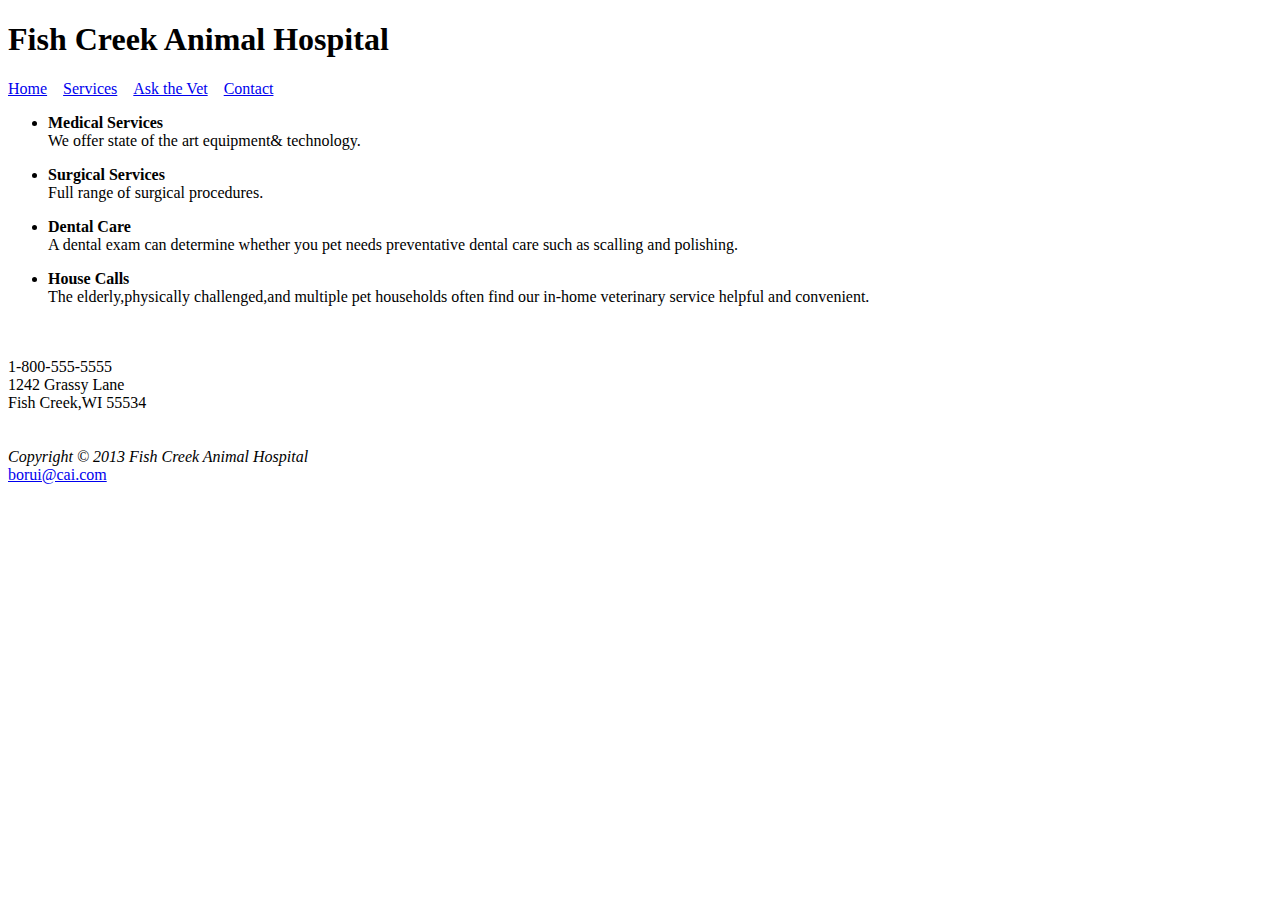
==== Web&UILab/Lab1. Fish Creek(original)/services.html @ b3f7f15a "first commit" ====
<!DOCTYPE html>
<html>
<head>
<meta charset="UTF-8">
<title>Title of the document</title>
<style>
  nav ul {
    list-style-type: none;
    overflow: hidden;
    padding: 0px;
  }
  
  nav li {
    float: left;
  }
  
  nav li a {
    display: block;
    padding-right: 16px;
  }
  section ul li p{
    margin:0px
  }
  
</style>
</head>

<body>

<div>
  <header>
      <h1>Fish Creek Animal Hospital</h1>
  </header>
  <nav>
    <ul>
      <li><a href="index.html">Home</a></li>
      <li><a href="services.html">Services</a></li>
      <li><a href="index.html">Ask the Vet</a></li>
      <li><a href="index.html">Contact</a></li>
    </ul>
  </nav>

  <section>
      <ul>
        <li><b>Medical Services</b><p>We offer state of the art equipment& technology.</p></li>
      </ul>
      <ul>
        <li><b>Surgical Services</b><p>Full range of surgical procedures.</p></li>
      </ul>
      <ul>
        <li><b>Dental Care</b><p>A dental exam can determine whether you pet needs preventative dental care such as scalling and polishing.</p></li>
      </ul>
      <ul>
        <li><b>House Calls</b><p>The elderly,physically challenged,and multiple pet households often find our in-home veterinary service helpful and convenient.</p></li>
      </ul>
  </section>
  <br>
  <br>
  <div>
        1-800-555-5555<br>
         1242 Grassy Lane<br>
         Fish Creek,WI 55534
  </div>
  <br>
  <br>


  <footer>
      <em> Copyright &copy; 2013 Fish Creek Animal Hospital</em><br>
      <a id="email" href="#email">borui@cai.com</a>
  </footer>

</div>
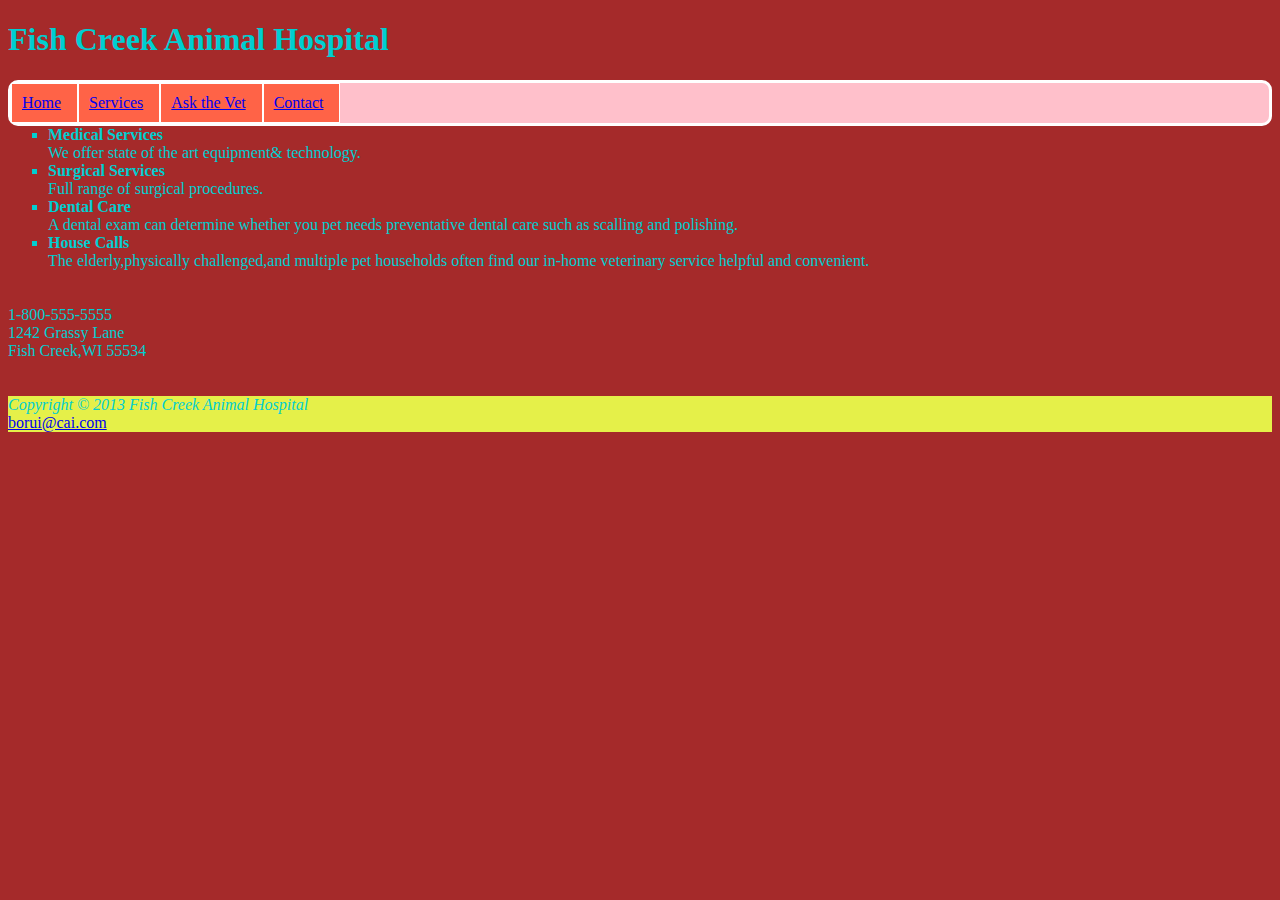
==== commit 771df8d1: "crowfeet and css lab" ====
--- a/Web&UILab/Lab1. Fish Creek(original)/services.html
+++ b/Web&UILab/Lab1. Fish Creek(original)/services.html
@@ -3,6 +3,7 @@
 <head>
 <meta charset="UTF-8">
 <title>Title of the document</title>
+<link rel="stylesheet" href="styles.css">
 <style>
   nav ul {
     list-style-type: none;
@@ -20,6 +21,11 @@
   }
   section ul li p{
     margin:0px
+  }
+
+  body {
+    background-color: brown;
+    color: darkturquoise;
   }
   
 </style>
@@ -69,5 +75,7 @@
       <em> Copyright &copy; 2013 Fish Creek Animal Hospital</em><br>
       <a id="email" href="#email">borui@cai.com</a>
   </footer>
-
-</div>+</div>
+  
+</body>
+</html>--- a/Web&UILab/Lab1. Fish Creek(original)/styles.css
+++ b/Web&UILab/Lab1. Fish Creek(original)/styles.css
@@ -0,0 +1,42 @@
+h1 {
+    display: block;
+    font-size: 2em;
+    margin-top: 0.67em;
+    margin-bottom: 0.67em;
+    margin-left: 0;
+    margin-right: 0;
+    font-weight: bold;
+}
+
+nav a {
+    padding: 10px;
+    background-color: tomato;
+    border: 1px solid white;
+}
+a:visited {
+    color: chartreuse;
+}
+a:hover {
+    color: cornflowerblue;
+    background-color: purple;
+}
+
+footer {
+    background-color: rgb(229, 240, 73);
+}
+
+ul {
+    list-style-type: square;
+    margin: 0%;
+}
+
+dt {
+    font-weight: bold;
+    text-decoration:underline;
+}
+
+nav {
+    background-color:pink;
+    border: 3px solid white;
+    border-radius: 10px;
+}